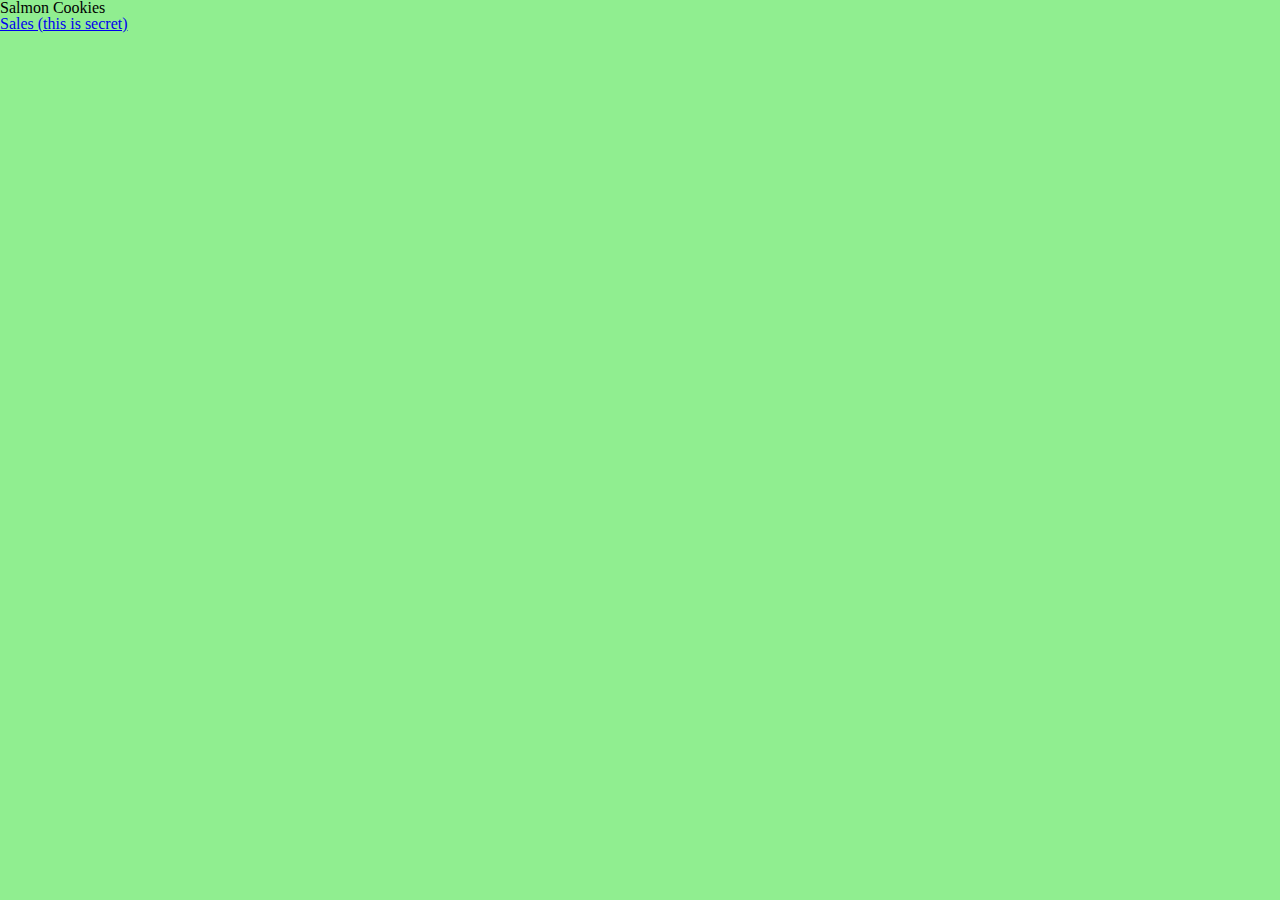
==== index.html @ 94aff56b "started building the structure for the pages" ====
<!DOCTYPE html>
<html>
  <head>
    <title>Salmon Cookies</title>
    <link rel="stylesheet" href="css/reset.css">
    <link rel="stylesheet" href="css/styles.css">
  </head>

  <body>
    <h1>Salmon Cookies</h1>
    <a href="sale.html"> Sales (this is secret)</a>
  </body>

</html>
---- css/styles.css ----
body {
  background-color: lightgreen;
}
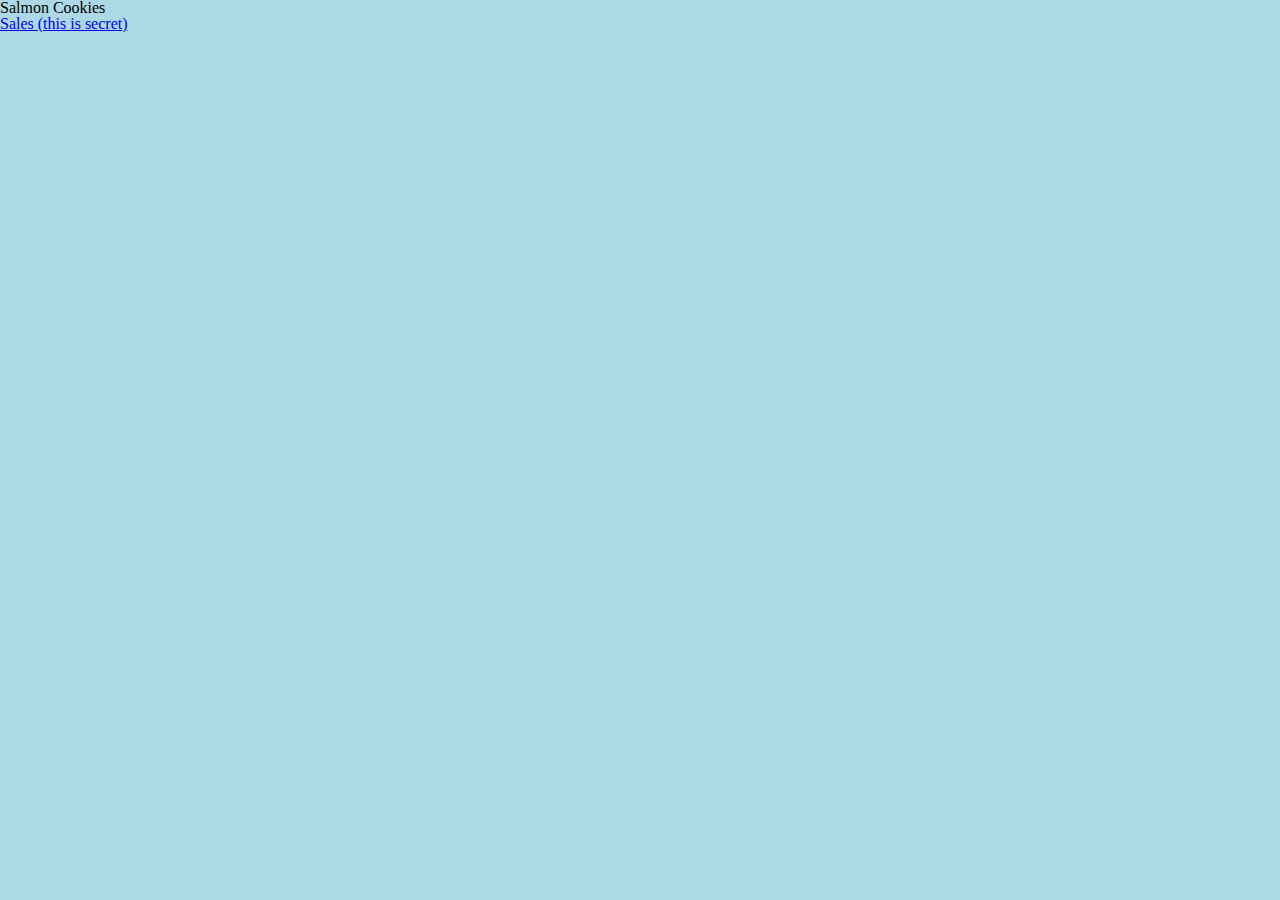
==== commit 96829529: "finised lab 6" ====
--- a/index.html
+++ b/index.html
@@ -3,12 +3,12 @@
   <head>
     <title>Salmon Cookies</title>
     <link rel="stylesheet" href="css/reset.css">
-    <link rel="stylesheet" href="css/styles.css">
+    <link rel="stylesheet" href="css/style.css">
   </head>
 
   <body>
     <h1>Salmon Cookies</h1>
-    <a href="sale.html"> Sales (this is secret)</a>
+    <a href="sales.html"> Sales (this is secret)</a>
   </body>
 
 </html>--- a/css/style.css
+++ b/css/style.css
@@ -0,0 +1,3 @@
+body {
+  background-color: lightblue;
+}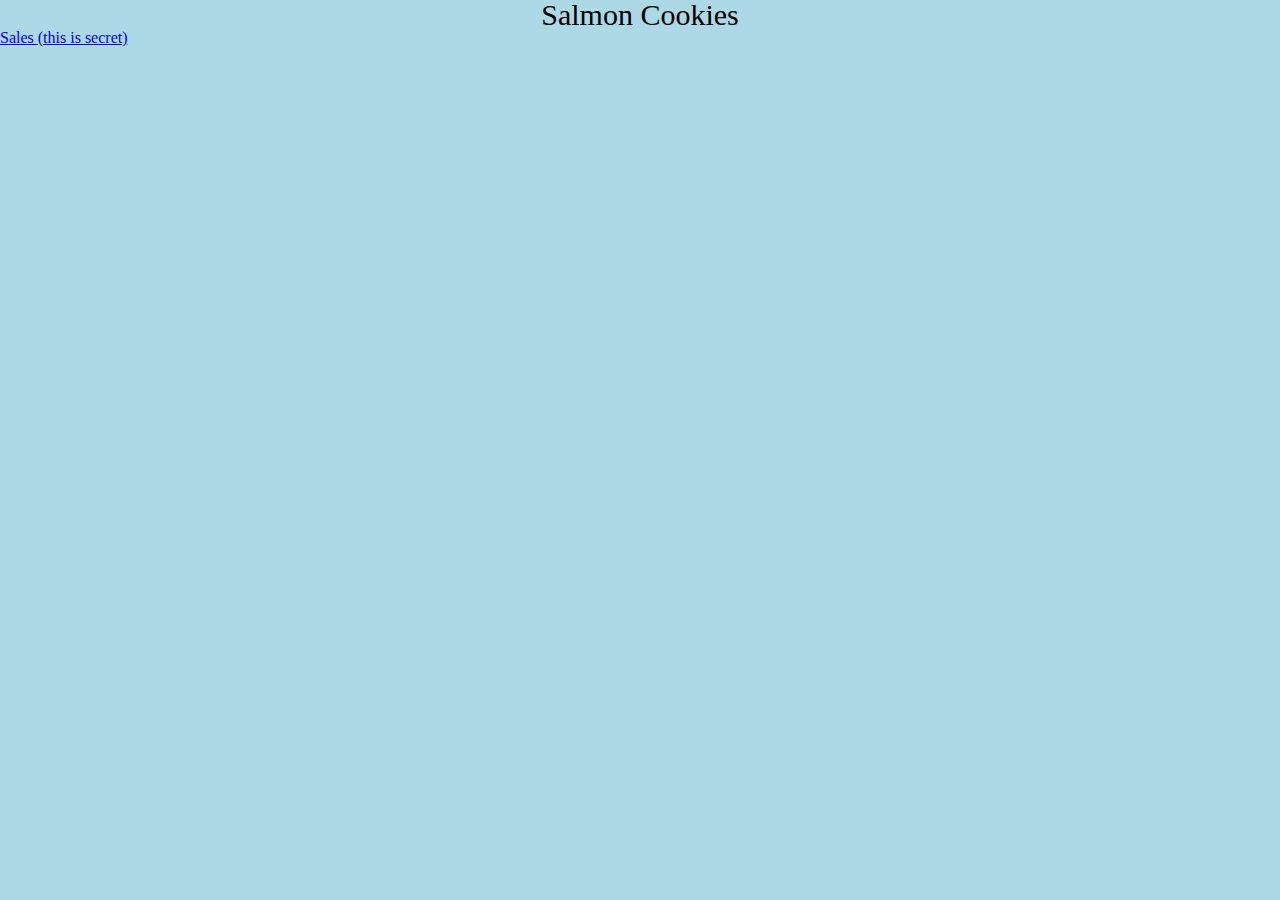
==== commit cab8ab2a: "finished contructor function and got it working for all stores" ====
--- a/index.html
+++ b/index.html
@@ -1,14 +1,31 @@
 <!DOCTYPE html>
 <html>
-  <head>
-    <title>Salmon Cookies</title>
-    <link rel="stylesheet" href="css/reset.css">
-    <link rel="stylesheet" href="css/style.css">
-  </head>
 
-  <body>
+<head>
+  <title>Salmon Cookies</title>
+  <link rel="stylesheet" href="css/reset.css">
+  <link rel="stylesheet" href="css/style.css">
+</head>
+
+<body>
+  <header>
     <h1>Salmon Cookies</h1>
-    <a href="sales.html"> Sales (this is secret)</a>
-  </body>
+    <nav>
+      <a href="sales.html"> Sales (this is secret)</a>
+    </nav>
+  </header>
+
+  <main id="container">
+    <section>
+     
+      <article>
+        <h2></h2>
+        <p></p>
+      </article>
+    </section>
+
+  </main>
+</body>
+
 
 </html>--- a/css/style.css
+++ b/css/style.css
@@ -1,3 +1,25 @@
 body {
   background-color: lightblue;
+}
+
+h1 {
+  font-size: 30px;
+  text-align: center;
+  padding: 20x;
+}
+
+table {
+  border: medium solid red;
+  border-spacing: 5px;
+  margin: 25px auto;
+  border-collapse: separate;
+}
+
+th, td {
+  padding: 10px;
+  border: 1px red;
+}
+
+th {
+  font-weight: bolder;
 }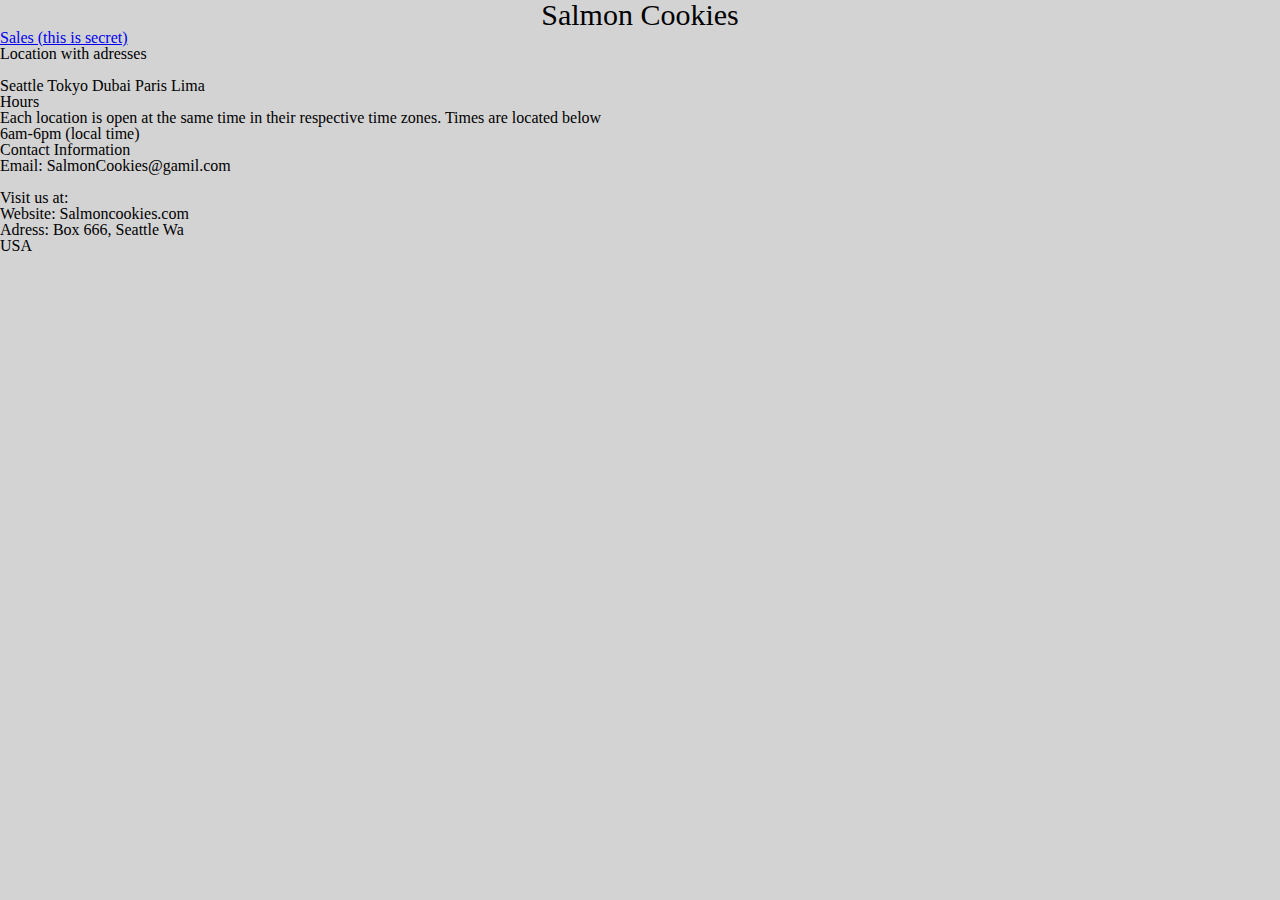
==== commit b84a3727: "added totals for footer" ====
--- a/index.html
+++ b/index.html
@@ -16,13 +16,29 @@
   </header>
 
   <main id="container">
-    <section>
-     
-      <article>
-        <h2></h2>
-        <p></p>
+    <div>
+      <h2>Location with adresses</h2><br>
+      <article id="addy">
+        Seattle
+        Tokyo
+        Dubai
+        Paris
+        Lima
       </article>
-    </section>
+      <h2>Hours</h2>
+      <p>Each location is open at the same time in their respective time zones. Times are located below</p>
+      <p>6am-6pm (local time)</p>
+      <address>
+        <h2>Contact Information</h2>
+        <p>Email: SalmonCookies@gamil.com</p><br>
+        Visit us at:<br>
+        Website: Salmoncookies.com<br>
+        Adress: Box 666, Seattle Wa<br>
+        USA
+      </address>
+    </div>
+    <div class="images">
+      
 
   </main>
 </body>
--- a/css/style.css
+++ b/css/style.css
@@ -1,5 +1,5 @@
 body {
-  background-color: lightblue;
+  background-color: lightgray;
 }
 
 h1 {
@@ -9,7 +9,7 @@
 }
 
 table {
-  border: medium solid red;
+  border: medium solid blue;
   border-spacing: 5px;
   margin: 25px auto;
   border-collapse: separate;
@@ -18,8 +18,10 @@
 th, td {
   padding: 10px;
   border: 1px red;
+  text-align: right;
+  background-color: greenyellow;
 }
 
 th {
   font-weight: bolder;
-}+}
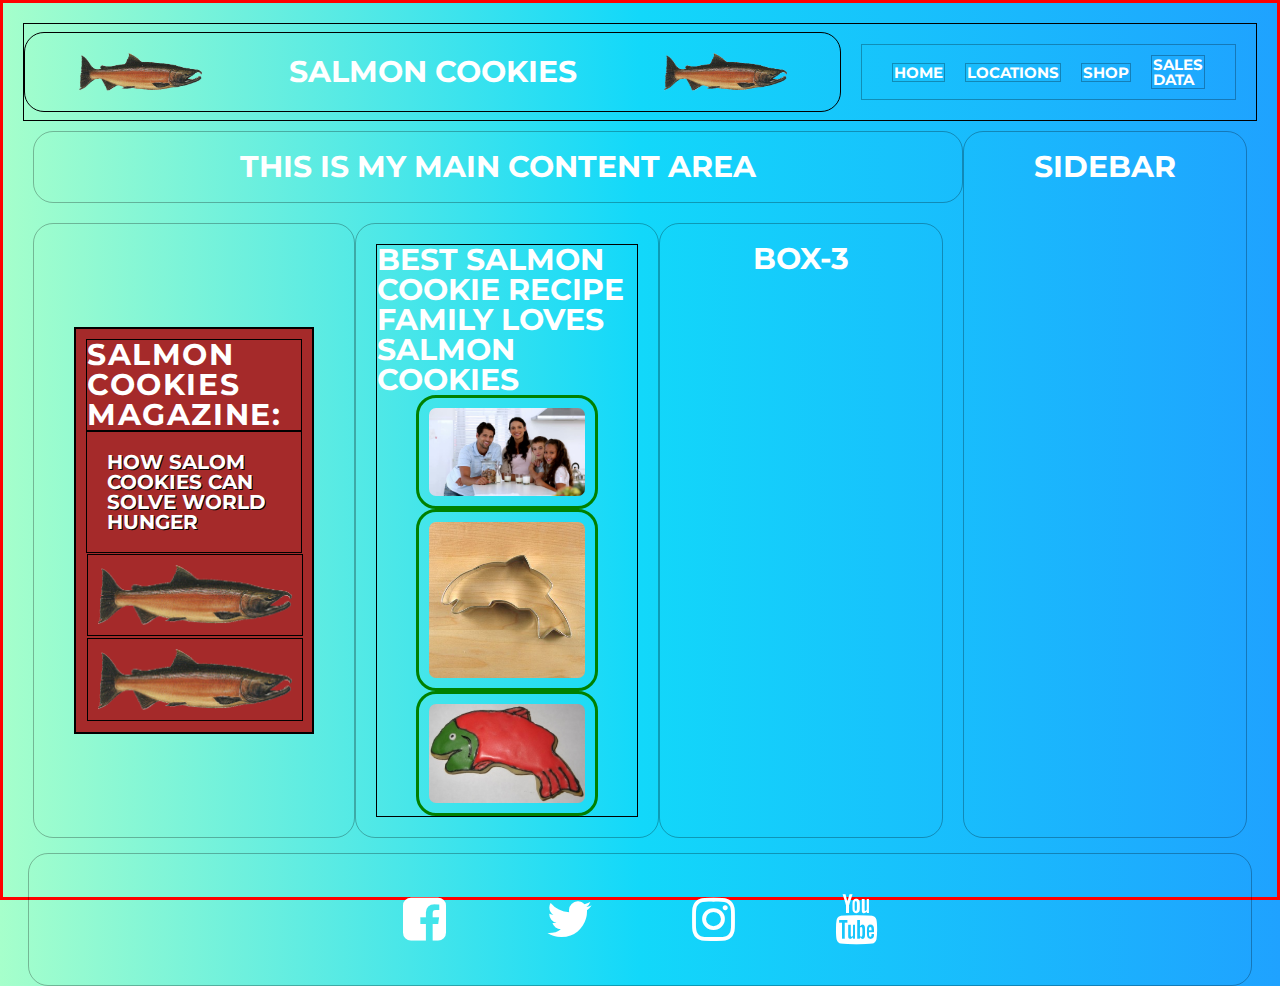
==== commit 36c0ec58: "add sales, shop location pages" ====
--- a/index.html
+++ b/index.html
@@ -1,47 +1,71 @@
 <!DOCTYPE html>
+
 <html>
 
 <head>
   <title>Salmon Cookies</title>
+  <meta charset="utf-8">
+  <meta name="veiwport" content="width=device-width, initial-scale=1.0">
+  <link href="https://fonts.googleapis.com/css2?family=Montserrat:wght@500&display=swap" rel="stylesheet">
   <link rel="stylesheet" href="css/reset.css">
   <link rel="stylesheet" href="css/style.css">
+  <link rel="stylesheet" href="https://stackpath.bootstrapcdn.com/font-awesome/4.7.0/css/font-awesome.min.css">
 </head>
 
 <body>
-  <header>
-    <h1>Salmon Cookies</h1>
-    <nav>
-      <a href="sales.html"> Sales (this is secret)</a>
-    </nav>
-  </header>
+  <div class="main-container">
+    <header>
+      <div class="home-header-box">
+        <img src="/img/salmon.png" alt="salmon">
+        <h1>Salmon Cookies</h1>
+        <img src="/img/salmon.png" alt="salmon">
+      </div>
+      <nav>
+        <ul>
+          <li><a href="index.html">Home</a></li>
+          <li><a href="locations.html">Locations</a></li>
+          <li><a href="shop.html">Shop</a></li>
+          <li><a href="sales.html">Sales Data</a></li>
+        </ul>
+      </nav>
+    </header>
 
-  <main id="container">
-    <div>
-      <h2>Location with adresses</h2><br>
-      <article id="addy">
-        Seattle
-        Tokyo
-        Dubai
-        Paris
-        Lima
-      </article>
-      <h2>Hours</h2>
-      <p>Each location is open at the same time in their respective time zones. Times are located below</p>
-      <p>6am-6pm (local time)</p>
-      <address>
-        <h2>Contact Information</h2>
-        <p>Email: SalmonCookies@gamil.com</p><br>
-        Visit us at:<br>
-        Website: Salmoncookies.com<br>
-        Adress: Box 666, Seattle Wa<br>
-        USA
-      </address>
+    <main>This is my main content area
+    </main>
+
+    <div class="sidebar">Sidebar</div>
+    <div class="box-1">
+      <div class="magazine-box">
+        <h1>Salmon Cookies Magazine: </h1>
+        <h2>How Salom Cookies can solve world hunger</h2>
+        <img src="/img/salmon.png" alt="salmon">
+        <img src="/img/salmon.png" alt="salmon">
+      </div>
     </div>
-    <div class="images">
-      
-
-  </main>
+    <div class="box-2">
+      <div class="b2">
+        <h2>Best Salmon Cookie Recipe</h2>
+        <p>Family loves Salmon cookies</p>
+        <img src="/img/family.jpg" alt="family">
+        <img src="/img/cutter.jpeg" alt="cutter">
+        <img src="/img/frosted-cookie.jpg" alt="cookie">
+      </div>
+    </div>
+    <div class="box-3">
+      box-3
+    </div>
+    <footer>
+      <div class="footer-logos">
+        <ul>
+          <li><a href="https://www.facebook.com/"><i class="fa fa-facebook-square"></i></a></li>
+          <li><a href="https://twitter.com/"><i class="fa fa-twitter"></i></a></li>
+          <li><a href="https://www.instagram.com/"><i class="fa fa-instagram"></i></a></li>
+          <li><a href="https://www.youtube.com/"><i class="fa fa-youtube"></i></a></li>
+        </ul>
+      </div>
+    </footer>
+  </div>
+  <script src="/js/app.js"></script>
 </body>
 
-
 </html>--- a/css/style.css
+++ b/css/style.css
@@ -1,27 +1,451 @@
+* {
+  padding: 0;
+  margin: 0;
+  text-decoration: none;
+  list-style: none;
+  box-sizing: border-box;
+}
+
 body {
-  background-color: lightgray;
-}
-
-h1 {
+  display: flex;
+  justify-content: center;
+  align-items: center;
+  font-family: 'Montserrat', sans-serif;
+  font-weight: bold;
   font-size: 30px;
-  text-align: center;
-  padding: 20x;
-}
-
-table {
-  border: medium solid blue;
-  border-spacing: 5px;
-  margin: 25px auto;
+  color: white;
+  text-transform: uppercase;
+  background: #1FA2FF;
+  background: -webkit-linear-gradient(to right, #A6FFCB, #12D8FA, #1FA2FF);
+  background: linear-gradient(to right, #A6FFCB, #12D8FA, #1FA2FF);
+}
+
+.main-container {
+  border: 3px solid red;
+  display: grid;
+  grid-template-columns: 1fr 1fr 1fr 1fr;
+  grid-template-rows: 0.2fr 3fr 1.5fr 0.4fr;
+  grid-template-areas: "header header header header" "main main main sidebar" "box-1 box-2 box-3 sidebar" "footer footer footer footer";
+  height: 100vh;
+  padding: 20px;
+}
+
+/* Navigation */
+
+.home-header-box {
+  display: flex;
+  justify-content: center;
+  justify-content: space-around;
+  align-items: center;
+  border: 1px solid black;
+  border-radius: 20px;
+  width: 100%;
+  grid-area: header;
+}
+
+.home-header-box img {
+ width: 20%;
+ padding: 20px;
+}
+
+nav {
+  display: flex;
+  justify-content: center;
+  align-items: center;
+  margin: 20px;
+  border: 1px solid rgba(0, 0, 0, 0.274);
+  grid-area: nav;
+}
+
+nav ul {
+  display: flex;
+  justify-content: center;
+  align-items: center;
+  font-size: 15px;
+  margin: 0px 20px;
+}
+
+nav ul li {
+  border: 1px solid rgba(0, 0, 0, 0.274);
+  padding: 1px;
+  margin: 10px;
+}
+
+nav ul li a {
+  color: white;
+}
+
+
+/* Main Content */
+
+main {
+  display: flex;
+  flex-wrap: wrap;
+  justify-content: center;
+  border: 1px solid rgba(0, 0, 0, 0.274);
+  border-radius: 20px;
+  padding: 20px;
+  margin: 10px;
+  width: 100%;
+  grid-area: main;
+}
+
+.sidebar {
+  display: flex;
+  justify-content: center;
+  border: 1px solid rgba(0, 0, 0, 0.274);
+  border-radius: 20px;
+  padding: 20px;
+  margin: 10px;
+  grid-area: sidebar;
+}
+
+.box-1 {
+  display: flex;
+  justify-content: center;
+  align-items: center;
+  border: 1px solid rgba(0, 0, 0, 0.274);
+  border-radius: 20px;
+  padding: 20px;
+  margin: 10px;
+  width: 100%;
+  grid-area: box-1;
+}
+
+.magazine-box {
+  display: flex;
+  flex-wrap: wrap;
+  align-content: center;
+  align-content: space-around;
+  border: 2px solid black;
+  margin: 20px;
+  padding: 10px;
+  background-color: brown;
+}
+
+.magazine-box h1 {
+  display: flex;
+  flex-wrap: wrap;
+  align-content: center;
+  align-items: center;
+  border: 1px solid black;
+  letter-spacing: .1rem;
+}
+
+.magazine-box h2 {
+  display: flex;
+  align-content: center;
+  align-items: center;
+  font-size: 20px;
+  border: 1px solid black;
+  text-shadow: black 1px 1px;
+  padding: 20px;
+}
+
+.magazine-box p {
+  display: flex;
+  flex-wrap: wrap;
+  font-size: 1rem;
+  border: 1px solid black;
+  margin: 3px;
+  color: salmon;
+}
+
+.magazine-box img {
+  border: 1px solid black;
+  width: 100%;
+  margin: 1px;
+  padding: 10px;
+}
+
+.box-2 {
+  display: flex;
+  justify-content: center;
+  align-items: center;
+  border: 1px solid rgba(0, 0, 0, 0.274);
+  border-radius: 20px;
+  padding: 20px;
+  margin: 10px;
+  width: 100%;
+  grid-area: box-2;
+}
+
+.b2 {
+  display: flex;
+  flex-wrap: wrap;
+  border: 1px solid black;
+  justify-content: center;
+  align-items: center;
+  width: 100%;
+}
+
+.b2 h2 {
+  border: 1xp solid black;
+}
+
+.b2 img {
+  border: 3px solid green;
+  border-radius: 20px;
+  padding: 10px;
+  width: 70%;
+}
+
+.box-3 {
+  display: flex;
+  flex-wrap: wrap;
+  justify-content: center;
+  border: 1px solid rgba(0, 0, 0, 0.274);
+  border-radius: 20px;
+  padding: 20px;
+  margin: 10px;
+  grid-area: box-3;
+}
+
+/* Footer  */
+
+footer {
+  display: flex;
+  justify-content: center;
+  align-items: center;
+  border: 1px solid rgba(0, 0, 0, 0.274);
+  border-radius: 20px;
+  padding: 20px;
+  margin: 10px;
+  grid-area: footer;
+  margin: 5px;
+}
+
+.footer-logos ul {
+  display: flex;
+  justify-content: center;
+  align-content: center;
+  align-content: space-between;
+  width: 100%;
+  padding: 20px;
+}
+
+.footer-logos a {
+  color: white;
+  font-size: 50px;
+  padding: 20px;
+  margin: 0px 30px;
+  width: 100%;
+  border-radius: 20px;
+}
+
+/* Sale Page */
+
+.main-sales-container {
+  border: 3px solid red;
+  display: grid;
+  grid-template-columns: 1fr 1fr 1fr 1fr;
+  grid-template-rows: 0.2fr 3fr 1.5fr 0.4fr;
+  grid-template-areas: 
+  "header header header header" 
+  "main main main main" 
+  "main main main main" 
+  "footer footer footer footer";
+  height: 100vh;
+  padding: 20px;
+}
+
+header {
+  display: flex;
+  justify-content: center;
+  justify-content: space-around;
+  align-items: center;
+  border: 1px solid black;
+  width: 100%;
+  grid-area: header;
+}
+
+.sales-header-box {
+  width: 100%;
+}
+.sales-logo {
+  display: flex;
+  justify-content: center;
+  align-items: center;
+  justify-content: space-around;
+  padding: 10px;
+  border: 1px solid black;
+}
+
+.sales-logo img {
+  width: 20%;
+}
+
+.main-sales {
+  display: flex;
+  justify-content: center;
+  align-content: center;
+  width: 100%;
+  border: 2px solid green; 
+}
+
+#cookie-table {
+  flex-grow: inherit;
+  width: 50%;
+  height: 100%;
+  border: 5px solid salmon;
+  border-radius: 40px;
+  border-spacing: 15px;
   border-collapse: separate;
-}
-
-th, td {
-  padding: 10px;
-  border: 1px red;
+  padding: 40px;
   text-align: right;
-  background-color: greenyellow;
-}
-
-th {
-  font-weight: bolder;
-}
+}
+
+/* shop */
+
+.main-shop-container {
+  display: grid;
+  grid-template-columns: 1fr 1fr 1fr 1fr;
+  grid-template-rows: 0.2fr 3fr 1.5fr 0.4fr;
+  grid-template-areas: 
+  "header header header header" 
+  "main main main main" 
+  "main main main main" 
+  "footer footer footer footer";
+  height: 100vh;
+  margin: 20px;
+}
+
+.shop-logo {
+  display: flex;
+  justify-content: center;
+  align-items: center;
+  justify-content: space-around;
+}
+
+.shop-logo img {
+  width: 20%;
+}
+
+.main-shop {
+  display: flex;
+  border: 3px solid black;
+  width: 100%;
+}
+
+.main-shop-box-1{
+  display: flex;
+  justify-content: center;
+  align-items: center;
+  border: 1px solid black;
+  width: 33%;
+}
+.main-shop-box-2{
+  display: flex;
+  border: 1px solid black;
+  justify-content: center;
+  align-items: center;
+  width: 33%;
+  
+}
+.main-shop-box-3{
+  display: flex;
+  justify-content: center;
+  align-items: center;
+  border: 1px solid black;
+  width: 33%;
+}
+
+/* Location */
+
+.main-location-container {
+  display: grid;
+  grid-template-columns: 1fr 1fr 1fr 1fr;
+  grid-template-rows: 0.2fr 3fr 1.5fr 0.4fr;
+  grid-template-areas: 
+  "header header header header" 
+  "main main main main" 
+  "main main main main" 
+  "footer footer footer footer";
+  height: 100vh;
+  margin: 20px;
+}
+
+.main-location {
+  display: grid;
+  grid-template-columns: 1fr 1fr 1fr 1fr 1fr;
+  grid-template-rows: 1fr 1fr 1fr 1fr 1fr;
+  gap: 10px;
+  width: 100%;
+}
+
+.seattle {
+  border: 2px solid black;
+  justify-content: center;
+  align-items: center;
+  align-content: center;
+  width: 100%;
+  grid-row: 1/6;
+  grid-column: 1/2;
+  background-image: url(/img/seattle.jpg);
+  background-repeat: no-repeat;
+  background-size: 100% 100%;
+}
+
+/* .seattle img { */
+  /* width: 100%; */
+/* } */
+
+.tokyo {
+  border: 2px solid black;
+  justify-content: center;
+  align-items: center;
+  align-content: center;
+  width: 100%;
+  grid-row: 1/6;
+  grid-column: 2/3;
+  background-image: url(/img/tokyo.jpg);
+}
+
+.dubai {
+  border: 2px solid black;
+justify-content: center;
+align-items: center;
+align-content: center;
+width: 100%;
+grid-row: 1/6;
+grid-column: 3/4;
+background-image: url(/img/dubai.jpg);
+}
+
+.paris {
+border: 2px solid black;
+justify-content: center;
+align-items: center;
+align-content: center;
+width: 100%;
+grid-row: 1/6;
+grid-column: 4/5;
+background-image: url(/img/paris.jpg);
+}
+
+.lima {
+  border: 2px solid black;
+justify-content: center;
+align-items: center;
+align-content: center;
+width: 100%;
+grid-row: 1/6;
+grid-column: 5/6;
+background-image: url(/img/lima.jpg);
+}
+
+
+
+
+
+
+
+i:hover {
+  background-color: rgba (250, 126, 112, .3);
+  transition: .7s ease;
+}
+
+a:hover {
+  background: rgba(250, 126, 112, .8);
+  transition: .5s;
+}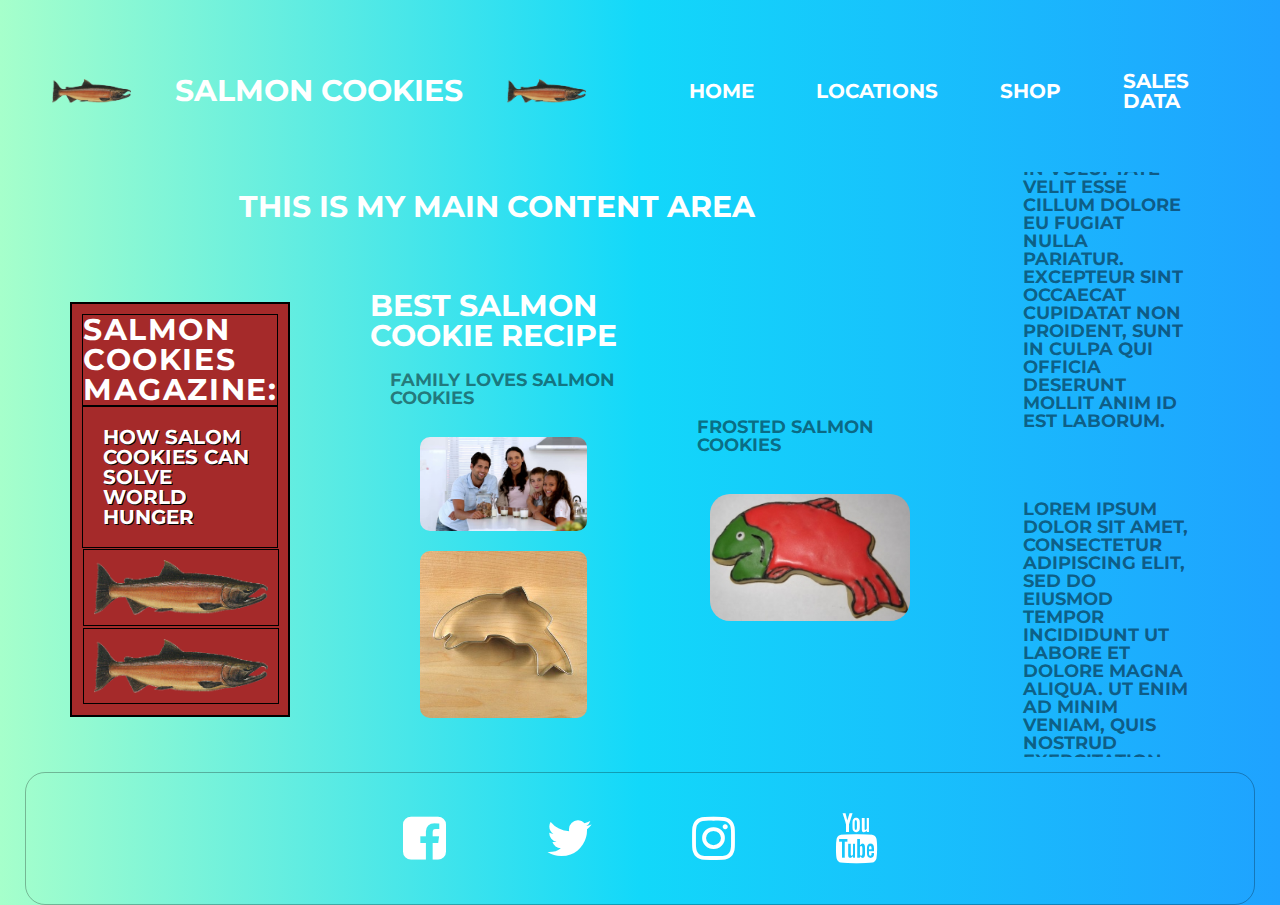
==== commit b1fab34b: "added addresses, aligned images and content" ====
--- a/index.html
+++ b/index.html
@@ -33,7 +33,15 @@
     <main>This is my main content area
     </main>
 
-    <div class="sidebar">Sidebar</div>
+    <div class="sidebar">
+      <div class="sidebar-box">
+        <p>Lorem ipsum dolor sit amet, consectetur adipiscing elit, sed do eiusmod tempor incididunt ut labore et dolore magna aliqua. Ut enim ad minim veniam, quis nostrud exercitation ullamco laboris nisi ut aliquip ex ea commodo consequat. Duis aute irure dolor in reprehenderit in voluptate velit esse cillum dolore eu fugiat nulla pariatur. Excepteur sint occaecat cupidatat non proident, sunt in culpa qui officia deserunt mollit anim id est laborum.
+        </p>
+        <br>
+        <p>Lorem ipsum dolor sit amet, consectetur adipiscing elit, sed do eiusmod tempor incididunt ut labore et dolore magna aliqua. Ut enim ad minim veniam, quis nostrud exercitation ullamco laboris nisi ut aliquip ex ea commodo consequat. Duis aute irure dolor in reprehenderit in voluptate velit esse cillum dolore eu fugiat nulla pariatur. Excepteur sint occaecat cupidatat non proident, sunt in culpa qui officia deserunt mollit anim id est laborum.
+        </p>  
+      </div>
+    </div>
     <div class="box-1">
       <div class="magazine-box">
         <h1>Salmon Cookies Magazine: </h1>
@@ -48,11 +56,13 @@
         <p>Family loves Salmon cookies</p>
         <img src="/img/family.jpg" alt="family">
         <img src="/img/cutter.jpeg" alt="cutter">
-        <img src="/img/frosted-cookie.jpg" alt="cookie">
       </div>
     </div>
     <div class="box-3">
-      box-3
+      <div class="b3">
+        <p>Frosted Salmon Cookies</p>
+        <img src="/img/frosted-cookie.jpg" alt="cookie">
+      </div>
     </div>
     <footer>
       <div class="footer-logos">
--- a/css/style.css
+++ b/css/style.css
@@ -20,8 +20,18 @@
   background: linear-gradient(to right, #A6FFCB, #12D8FA, #1FA2FF);
 }
 
+header {
+  display: flex;
+  justify-content: center;
+  justify-content: space-around;
+  align-items: center;
+  /* border: 1px solid black; */
+  width: 100%;
+  grid-area: header;
+}
+
 .main-container {
-  border: 3px solid red;
+  /* border: 3px solid red; */
   display: grid;
   grid-template-columns: 1fr 1fr 1fr 1fr;
   grid-template-rows: 0.2fr 3fr 1.5fr 0.4fr;
@@ -37,15 +47,15 @@
   justify-content: center;
   justify-content: space-around;
   align-items: center;
-  border: 1px solid black;
+  /* border: 1px solid white; */
   border-radius: 20px;
   width: 100%;
   grid-area: header;
 }
 
 .home-header-box img {
- width: 20%;
- padding: 20px;
+  width: 20%;
+  padding: 20px;
 }
 
 nav {
@@ -53,8 +63,8 @@
   justify-content: center;
   align-items: center;
   margin: 20px;
-  border: 1px solid rgba(0, 0, 0, 0.274);
-  grid-area: nav;
+  /* border: 1px solid rgba(0, 0, 0, 0.274); */
+  /* grid-area: nav; */
 }
 
 nav ul {
@@ -66,23 +76,30 @@
 }
 
 nav ul li {
-  border: 1px solid rgba(0, 0, 0, 0.274);
+  /* border: 1px solid rgba(0, 0, 0, 0.274); */
   padding: 1px;
   margin: 10px;
+  border-radius: 10px;
 }
 
 nav ul li a {
+  display: flex;
+  justify-content: center;
+  align-content: center;
+  align-items: center;
   color: white;
-}
-
-
-/* Main Content */
+  font-size: 20px;
+  padding: 20px;
+  border-radius: 10px;
+}
+
+/* Home /////// ////////////////////////////////////////////////////////////*/
 
 main {
   display: flex;
   flex-wrap: wrap;
   justify-content: center;
-  border: 1px solid rgba(0, 0, 0, 0.274);
+  /* border: 1px solid rgba(0, 0, 0, 0.274); */
   border-radius: 20px;
   padding: 20px;
   margin: 10px;
@@ -93,22 +110,30 @@
 .sidebar {
   display: flex;
   justify-content: center;
-  border: 1px solid rgba(0, 0, 0, 0.274);
+  /* border: 1px solid rgba(0, 0, 0, 0.274); */
   border-radius: 20px;
   padding: 20px;
   margin: 10px;
   grid-area: sidebar;
-}
+  overflow: hidden;
+}
+
+.sidebar-box {
+  margin: 20px;
+  display: flex;
+  flex-direction: column;
+  justify-content: center;
+}
+
 
 .box-1 {
   display: flex;
   justify-content: center;
   align-items: center;
-  border: 1px solid rgba(0, 0, 0, 0.274);
-  border-radius: 20px;
-  padding: 20px;
-  margin: 10px;
-  width: 100%;
+  border-radius: 20px;
+  padding: 20px;
+  margin: 10px;
+  /* width: 100%; */
   grid-area: box-1;
 }
 
@@ -162,7 +187,7 @@
   display: flex;
   justify-content: center;
   align-items: center;
-  border: 1px solid rgba(0, 0, 0, 0.274);
+  /* border: 1px solid rgba(0, 0, 0, 0.274); */
   border-radius: 20px;
   padding: 20px;
   margin: 10px;
@@ -173,7 +198,7 @@
 .b2 {
   display: flex;
   flex-wrap: wrap;
-  border: 1px solid black;
+  /* border: 1px solid black; */
   justify-content: center;
   align-items: center;
   width: 100%;
@@ -184,7 +209,7 @@
 }
 
 .b2 img {
-  border: 3px solid green;
+  /* border: 3px solid green; */
   border-radius: 20px;
   padding: 10px;
   width: 70%;
@@ -192,13 +217,30 @@
 
 .box-3 {
   display: flex;
-  flex-wrap: wrap;
-  justify-content: center;
-  border: 1px solid rgba(0, 0, 0, 0.274);
+  justify-content: center;
+  /* border: 1px solid rgba(0, 0, 0, 0.274); */
   border-radius: 20px;
   padding: 20px;
   margin: 10px;
   grid-area: box-3;
+  width: 100%;
+  /* border: 3px solid black; */
+}
+
+.b3 {
+  display: flex;
+  flex-direction: column;
+  justify-content: center;
+  align-items: center;
+  align-content: center;
+  width: 100%;
+  /* border: 3px solid green; */
+}
+
+.b3 img {
+  width: 75%;
+  border-radius: 20px;
+  margin-top: 20px;
 }
 
 /* Footer  */
@@ -233,46 +275,40 @@
   border-radius: 20px;
 }
 
-/* Sale Page */
+/* Sales Page //////////////////////////////////////////////////////////////// */
 
 .main-sales-container {
-  border: 3px solid red;
+  /* border: 3px solid red; */
   display: grid;
   grid-template-columns: 1fr 1fr 1fr 1fr;
   grid-template-rows: 0.2fr 3fr 1.5fr 0.4fr;
-  grid-template-areas: 
-  "header header header header" 
-  "main main main main" 
-  "main main main main" 
-  "footer footer footer footer";
+  grid-template-areas: "header header header header" "main main main main" "main main main main" "footer footer footer footer";
   height: 100vh;
   padding: 20px;
 }
 
-header {
-  display: flex;
-  justify-content: center;
-  justify-content: space-around;
-  align-items: center;
-  border: 1px solid black;
+.sales-header-box {
+  display: flex;
+  justify-content: center;
+  justify-content: space-around;
+  align-items: center;
+  border-radius: 20px;
   width: 100%;
   grid-area: header;
 }
 
-.sales-header-box {
-  width: 100%;
-}
 .sales-logo {
   display: flex;
   justify-content: center;
   align-items: center;
   justify-content: space-around;
   padding: 10px;
-  border: 1px solid black;
+  /* border: 1px solid black; */
 }
 
 .sales-logo img {
   width: 20%;
+  padding: 20px;
 }
 
 .main-sales {
@@ -280,12 +316,20 @@
   justify-content: center;
   align-content: center;
   width: 100%;
-  border: 2px solid green; 
+}
+
+.cookie-table-box {
+  display: flex;
+  justify-content: center;
+  align-content: center;
+  align-items: center;
+  padding: 40px;
+  width: 100%;
 }
 
 #cookie-table {
-  flex-grow: inherit;
-  width: 50%;
+  /* flex-grow: inherit; */
+  width: 80%;
   height: 100%;
   border: 5px solid salmon;
   border-radius: 40px;
@@ -295,19 +339,36 @@
   text-align: right;
 }
 
-/* shop */
+td, th {
+  background-color: salmon;
+  border-radius: 10px;
+  padding: 10px;
+}
+
+
+
+/* shop ///////////////////////////////////////////////////////////////*/
 
 .main-shop-container {
   display: grid;
   grid-template-columns: 1fr 1fr 1fr 1fr;
   grid-template-rows: 0.2fr 3fr 1.5fr 0.4fr;
-  grid-template-areas: 
-  "header header header header" 
-  "main main main main" 
-  "main main main main" 
-  "footer footer footer footer";
+  grid-template-areas: "header header header header" "main main main main" "main main main main" "footer footer footer footer";
   height: 100vh;
   margin: 20px;
+  width: 100%;
+  /* border: 3px solid greenyellow; */
+}
+
+.shop-header-box {
+  display: flex;
+  justify-content: center;
+  justify-content: space-around;
+  align-items: center;
+  /* border: 1px solid white; */
+  border-radius: 20px;
+  width: 100%;
+  grid-area: header;
 }
 
 .shop-logo {
@@ -315,6 +376,7 @@
   justify-content: center;
   align-items: center;
   justify-content: space-around;
+  /* border: 3px solid red; */
 }
 
 .shop-logo img {
@@ -323,44 +385,87 @@
 
 .main-shop {
   display: flex;
-  border: 3px solid black;
-  width: 100%;
-}
-
-.main-shop-box-1{
-  display: flex;
-  justify-content: center;
-  align-items: center;
-  border: 1px solid black;
+  /* border: 3px solid black; */
+  width: 100%;
+}
+
+.main-shop-box-1 {
+  display: flex;
+  justify-content: center;
+  align-items: center;
+  /* border: 1px solid black; */
   width: 33%;
-}
-.main-shop-box-2{
-  display: flex;
-  border: 1px solid black;
+  margin: 10px;
+}
+
+.main-shop-box-2 {
+  display: flex;
+  /* border: 1px solid black; */
   justify-content: center;
   align-items: center;
   width: 33%;
-  
-}
-.main-shop-box-3{
-  display: flex;
-  justify-content: center;
-  align-items: center;
-  border: 1px solid black;
+  margin: 10px;
+}
+
+.main-shop-box-3 {
+  display: flex;
+  justify-content: center;
+  align-items: center;
+  /* border: 1px solid black; */
   width: 33%;
-}
-
-/* Location */
+  margin: 10px;
+}
+
+.swag-item-1 {
+  display: flex;
+  flex-direction: column;
+  justify-content: center;
+  align-items: center;
+  /* border: 3px solid green; */
+  width: 100%;
+}
+
+.swag-item-1 img {
+  width: 75%;
+  border-radius: 20px;
+}
+
+.swag-item-2 {
+  display: flex;
+  flex-direction: column;
+  justify-content: center;
+  align-items: center;
+  /* border: 3px solid green; */
+  width: 100%;
+}
+
+.swag-item-2 img {
+  width: 75%;
+  border-radius: 20px;
+}
+
+
+.swag-item-3 {
+  display: flex;
+  flex-direction: column;
+  justify-content: center;
+  align-items: center;
+  /* border: 3px solid green; */
+  width: 100%;
+}
+
+.swag-item-3 img {
+  width: 75%;
+  border-radius: 20px;
+}
+
+/* Location ////////////////////////////////////////////////////////////*/
 
 .main-location-container {
   display: grid;
   grid-template-columns: 1fr 1fr 1fr 1fr;
   grid-template-rows: 0.2fr 3fr 1.5fr 0.4fr;
-  grid-template-areas: 
-  "header header header header" 
-  "main main main main" 
-  "main main main main" 
-  "footer footer footer footer";
+  grid-template-areas: "header header header header" "main main main main" "main main main main" "footer footer footer footer";
   height: 100vh;
   margin: 20px;
 }
@@ -373,72 +478,125 @@
   width: 100%;
 }
 
+.location-header-box {
+  display: flex;
+  justify-content: center;
+  justify-content: space-around;
+  align-items: center;
+  border-radius: 20px;
+  width: 100%;
+  grid-area: header;
+}
+
 .seattle {
-  border: 2px solid black;
-  justify-content: center;
-  align-items: center;
-  align-content: center;
+  display: flex;
+  flex-direction: column;
+  /* border: 2px solid black; */
+  justify-content: center;
+  align-items: center;
+  align-content: center;
+  justify-content: space-around;
   width: 100%;
   grid-row: 1/6;
   grid-column: 1/2;
+  /* background-image: url(/img/seattle.jpg); */
+  /* background-repeat: no-repeat; */
+  /* background-position: center; */
+}
+
+.seattle-img {
+  width: 100%;
+  height: 400px;
   background-image: url(/img/seattle.jpg);
-  background-repeat: no-repeat;
-  background-size: 100% 100%;
-}
-
-/* .seattle img { */
-  /* width: 100%; */
-/* } */
+}
 
 .tokyo {
-  border: 2px solid black;
-  justify-content: center;
-  align-items: center;
-  align-content: center;
+  display: flex;
+  flex-direction: column;
+  /* border: 2px solid black; */
+  justify-content: center;
+  align-items: center;
+  align-content: center;
+  justify-content: space-around;
   width: 100%;
   grid-row: 1/6;
   grid-column: 2/3;
+}
+
+.tokyo-img {
+  border: 1px solid black;
+  width: 100%;
+  height: 400px;
   background-image: url(/img/tokyo.jpg);
+  background-size: cover;
 }
 
 .dubai {
-  border: 2px solid black;
-justify-content: center;
-align-items: center;
-align-content: center;
-width: 100%;
-grid-row: 1/6;
-grid-column: 3/4;
-background-image: url(/img/dubai.jpg);
+  display: flex;
+  flex-direction: column;
+  /* border: 2px solid black; */
+  justify-content: center;
+  align-items: center;
+  align-content: center;
+  justify-content: space-around;
+  width: 100%;
+  grid-row: 1/6;
+  grid-column: 3/4;
+}
+
+.dubai-img {
+  border: 1px solid black;
+  width: 100%;
+  height: 400px;
+  background-image: url(/img/dubai.jpg);
+  background-size: cover;
 }
 
 .paris {
-border: 2px solid black;
-justify-content: center;
-align-items: center;
-align-content: center;
-width: 100%;
-grid-row: 1/6;
-grid-column: 4/5;
-background-image: url(/img/paris.jpg);
+  display: flex;
+  flex-direction: column;
+  /* border: 2px solid black; */
+  justify-content: center;
+  align-items: center;
+  align-content: center;
+  justify-content: space-around;
+  width: 100%;
+  grid-row: 1/6;
+  grid-column: 4/5;
+  /* background-image: url(/img/paris.jpg); */
+
+}
+
+.paris-img {
+  border: 1px solid black;
+  width: 100%;
+  height: 400px;
+  background-image: url(/img/paris.jpg);
+  background-size: cover;
 }
 
 .lima {
-  border: 2px solid black;
-justify-content: center;
-align-items: center;
-align-content: center;
-width: 100%;
-grid-row: 1/6;
-grid-column: 5/6;
-background-image: url(/img/lima.jpg);
-}
-
-
-
-
-
-
+  display: flex;
+  flex-direction: column;
+  /* border: 2px solid black; */
+  justify-content: center;
+  align-items: center;
+  align-content: center;
+  justify-content: space-around;
+  width: 100%;
+  grid-row: 1/6;
+  grid-column: 5/6;
+  
+}
+
+.lima-img {
+  border: 1px solid black;
+  width: 100%;
+  height: 400px;
+  margin: 20px;
+  background-image: url(/img/lima.jpg);
+  background-size: cover;
+}
 
 i:hover {
   background-color: rgba (250, 126, 112, .3);
@@ -448,4 +606,21 @@
 a:hover {
   background: rgba(250, 126, 112, .8);
   transition: .5s;
+}
+
+p {
+  color: rgba(0, 0, 0, 0.479);
+  font-size: large;
+  margin: 20px;
+}
+
+.contact {
+  display: flex;
+  flex-direction: column;
+  justify-content: center;
+  align-items: center;
+  align-content: center;
+  /* border: 3px solid greenyellow; */
+  /* margin: 20px; */
+  padding: 20px;
 }